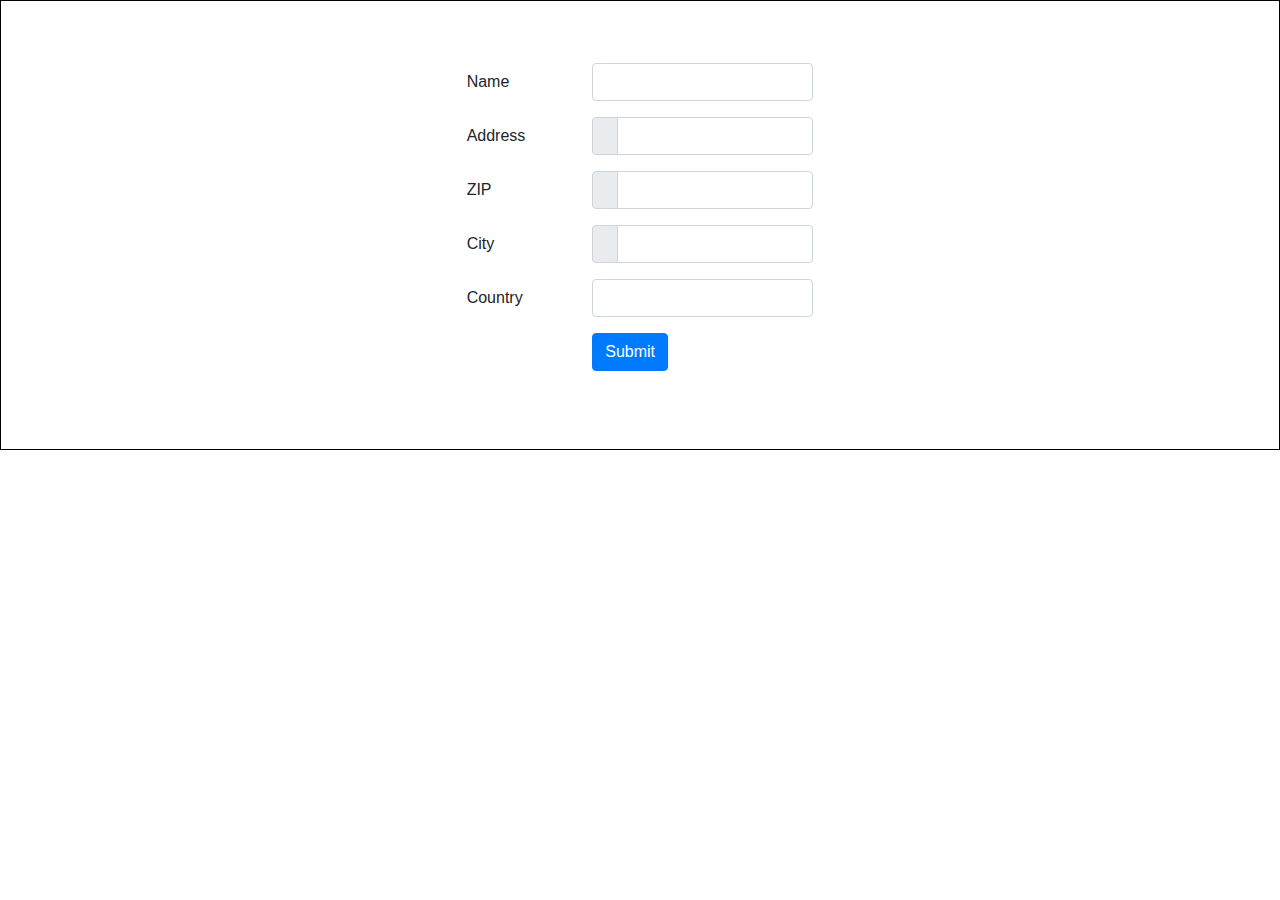
==== customer_form.html @ c402d8e8 "Second commit" ====
<!DOCTYPE html>

<html lang="en">

<head>

    <meta charset="UTF-8">

    <meta http-equiv="X-UA-Compatible" content="IE=edge">

    <meta name="viewport" content="width=device-width, initial-scale=1.0">

    <title>Customers</title>
    <link rel="stylesheet" href="customer_form.css">
    <link rel="stylesheet" href="https://stackpath.bootstrapcdn.com/bootstrap/4.1.3/css/bootstrap.min.css">

</head>

<body>

    <div class="container-fluid">

        <form action="customer_services.php">
            <div class="form-group row">
              <label for="name" class="col-4 col-form-label">Name</label> 
              <div class="col-8">
                <input id="name" name="name" type="text" class="form-control">
              </div>
            </div>
            <div class="form-group row">
              <label for="address" class="col-4 col-form-label">Address</label> 
              <div class="col-8">
                <div class="input-group">
                  <div class="input-group-prepend">
                    <div class="input-group-text">
                      <i class="fa fa-address-card-o"></i>
                    </div>
                  </div> 
                  <input id="address" name="address" type="text" class="form-control">
                </div>
              </div>
            </div>

            <div class="form-group row">
              <label for="zip" class="col-4 col-form-label">ZIP</label> 
              <div class="col-8">
                <div class="input-group">
                  <div class="input-group-prepend">
                    <div class="input-group-text">
                      <i class="fa fa-file-zip-o"></i>
                    </div>
                  </div> 
                  <input id="zip" name="zip" type="text" class="form-control">
                </div>
              </div>
            </div>

            <div class="form-group row">
              <label for="city" class="col-4 col-form-label">City</label> 
              <div class="col-8">
                <div class="input-group">
                  <div class="input-group-prepend">
                    <div class="input-group-text">
                      <i class="fa fa-address-card-o"></i>
                    </div>
                  </div> 
                  <input id="city" name="city" type="text" required="required" class="form-control">
                </div>
              </div>
            </div>

            <div class="form-group row">
              <label for="country" class="col-4 col-form-label">Country</label> 
              <div class="col-8">
                <input id="country" name="country" type="text" class="form-control">
              </div>
            </div> 

            <div class="form-group row">
              <div class="offset-4 col-8">
                <button name="submit" type="submit" class="btn btn-primary" value="create">Submit</button>
              </div>
            </div>
          </form>

    </div>

</body>

</html>
---- customer_form.css ----
.container-fluid{
    border: 1px solid black;
    display: flex;
    justify-content: center; /* Alinhamento horizontal */
    align-items: center; /* Alinhamento vertical */
    height: 50vh; /* Para centralizar verticalmente na tela */
}
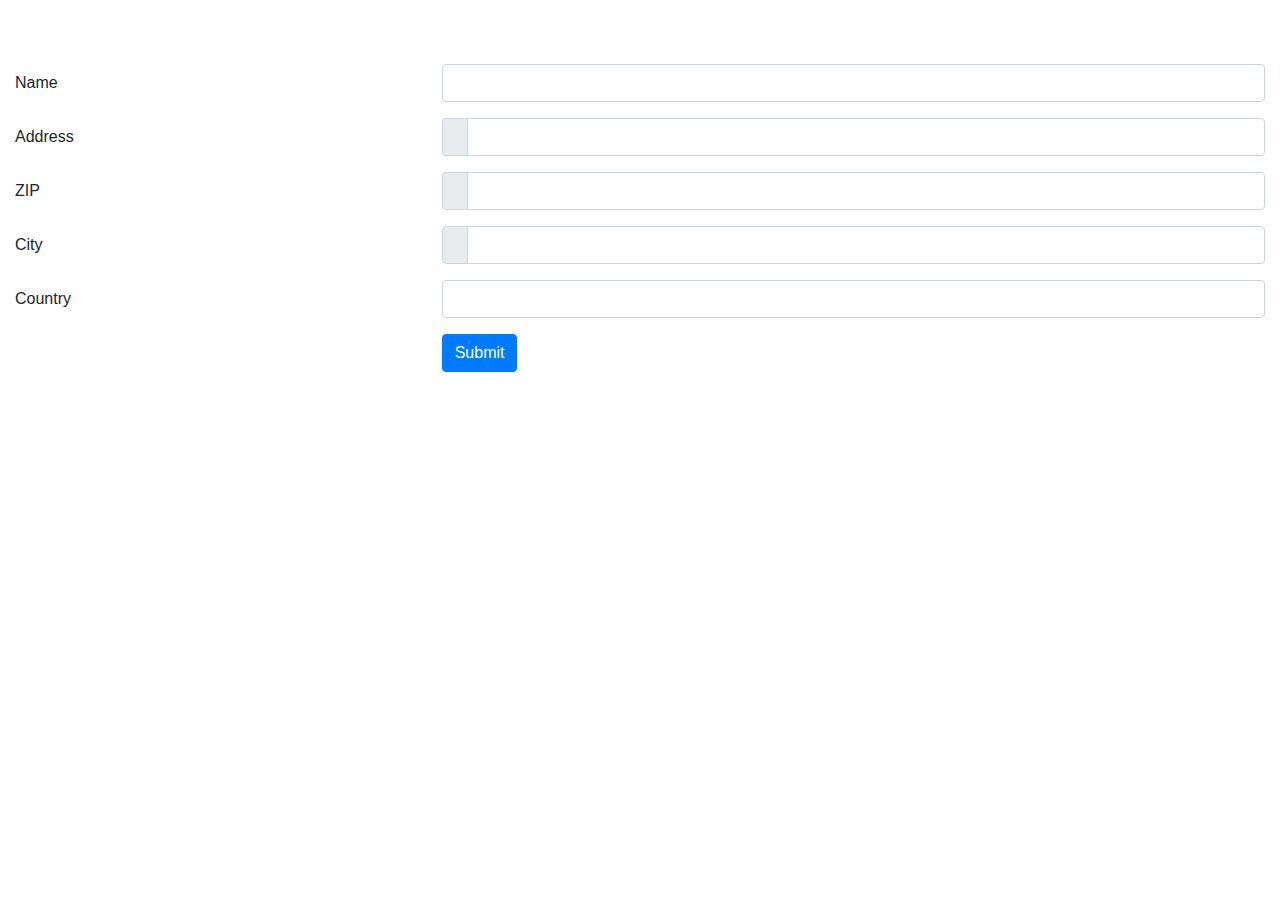
==== commit 3be49a42: "Semana 2 com falha no MySQL" ====
--- a/customer_form.html
+++ b/customer_form.html
@@ -9,9 +9,10 @@
     <meta http-equiv="X-UA-Compatible" content="IE=edge">
 
     <meta name="viewport" content="width=device-width, initial-scale=1.0">
+    <link rel="stylesheet" href="style.css">
 
     <title>Customers</title>
-    <link rel="stylesheet" href="customer_form.css">
+
     <link rel="stylesheet" href="https://stackpath.bootstrapcdn.com/bootstrap/4.1.3/css/bootstrap.min.css">
 
 </head>
@@ -21,66 +22,119 @@
     <div class="container-fluid">
 
         <form action="customer_services.php">
+
             <div class="form-group row">
+
               <label for="name" class="col-4 col-form-label">Name</label> 
+
               <div class="col-8">
+
                 <input id="name" name="name" type="text" class="form-control">
+
               </div>
-            </div>
-            <div class="form-group row">
-              <label for="address" class="col-4 col-form-label">Address</label> 
-              <div class="col-8">
-                <div class="input-group">
-                  <div class="input-group-prepend">
-                    <div class="input-group-text">
-                      <i class="fa fa-address-card-o"></i>
-                    </div>
-                  </div> 
-                  <input id="address" name="address" type="text" class="form-control">
-                </div>
-              </div>
+
             </div>
 
             <div class="form-group row">
-              <label for="zip" class="col-4 col-form-label">ZIP</label> 
+
+              <label for="address" class="col-4 col-form-label">Address</label> 
+
               <div class="col-8">
+
                 <div class="input-group">
+
                   <div class="input-group-prepend">
+
                     <div class="input-group-text">
-                      <i class="fa fa-file-zip-o"></i>
+
+                      <i class="fa fa-address-card-o"></i>
+
                     </div>
+
                   </div> 
-                  <input id="zip" name="zip" type="text" class="form-control">
+
+                  <input id="address" name="address" type="text" class="form-control">
+
                 </div>
+
               </div>
+
             </div>
 
             <div class="form-group row">
-              <label for="city" class="col-4 col-form-label">City</label> 
+
+              <label for="zip" class="col-4 col-form-label">ZIP</label> 
+
               <div class="col-8">
+
                 <div class="input-group">
+
                   <div class="input-group-prepend">
+
                     <div class="input-group-text">
-                      <i class="fa fa-address-card-o"></i>
+
+                      <i class="fa fa-file-zip-o"></i>
+
                     </div>
+
                   </div> 
-                  <input id="city" name="city" type="text" required="required" class="form-control">
+
+                  <input id="zip" name="zip" type="text" class="form-control">
+
                 </div>
+
               </div>
+
             </div>
 
             <div class="form-group row">
+
+              <label for="city" class="col-4 col-form-label">City</label> 
+
+              <div class="col-8">
+
+                <div class="input-group">
+
+                  <div class="input-group-prepend">
+
+                    <div class="input-group-text">
+
+                      <i class="fa fa-address-card-o"></i>
+
+                    </div>
+
+                  </div> 
+
+                  <input id="city" name="city" type="text" required="required" class="form-control">
+
+                </div>
+
+              </div>
+
+            </div>
+
+            <div class="form-group row">
+
               <label for="country" class="col-4 col-form-label">Country</label> 
+
               <div class="col-8">
+
                 <input id="country" name="country" type="text" class="form-control">
+
               </div>
+
             </div> 
 
             <div class="form-group row">
+
               <div class="offset-4 col-8">
+
                 <button name="submit" type="submit" class="btn btn-primary" value="create">Submit</button>
+
               </div>
+
             </div>
+
           </form>
 
     </div>
--- a/style.css
+++ b/style.css
@@ -0,0 +1,220 @@
+* {
+
+    margin: 0;
+
+    padding: 0;
+
+    box-sizing: border-box;
+
+}
+
+.top_menu {
+
+    background-color: lightgreen;
+
+    display: block;
+
+    position: sticky;
+
+    top: 0;
+
+    height: 5vh;
+
+    z-index: 100;
+    /* optional, to make sure the menu appears on top of the other content.*/
+
+}
+
+
+
+
+
+.container {
+
+    background-color: blue;
+
+    width: 100vw;
+
+    height: 95vh;
+
+}
+
+.side_menu {
+
+    background-color: aqua;
+
+    width: 10vw;
+
+    float: left;
+
+    height: 100vh;
+
+    min-width: 200px;
+
+}
+.content {
+
+    background-color: lightgray;
+
+    width: 100vw;
+
+    height: 100vh;
+
+    text-align: center;
+
+}
+
+#content_frame {
+
+    margin-top: 50px;
+
+    width: 70vw;
+
+    height: 80vh;
+
+    justify-content: center;
+
+    align-items: center;
+
+    margin-left: auto;
+
+    margin-right: auto;
+
+    border: none;
+    /* Remove the iframe border */
+
+}
+
+
+.side_menu>ul {
+
+    margin-top: 10px;
+
+    margin-left: 20px;
+
+}
+
+
+
+/*
+
+.side_menu > ul > li  {
+
+    list-style: none;
+
+    margin-top: 12px;
+
+}
+
+*/
+
+/* OR this way */
+
+.side_menu li {
+
+    list-style: none;
+
+    margin-top: 12px;
+
+}
+
+
+
+
+
+.side_menu i {
+
+    float: right;
+
+    margin-top: 10px;
+
+    margin-bottom: 10px;
+
+    margin-right: 10px;
+
+}
+
+
+
+.side_menu span {
+
+
+
+    margin-right: 20px;
+
+
+
+}
+
+
+
+.side_menu i:hover {
+
+    cursor: pointer;
+
+}
+
+
+
+
+
+
+
+.top_menu i {
+
+    margin-top: 10px;
+
+    margin-left: 10px;
+
+}
+
+
+
+.top_menu i:hover {
+
+    cursor: pointer;
+
+}
+
+.container-fluid{
+    margin-top: 5%;
+    align-items: center;
+    justify-content: center;
+    width: 50vw;
+}
+
+/*
+
+.side_menu > ul > li > a > i  {
+
+    margin-right: 10px;
+
+}
+
+
+
+*/
+
+
+
+/* Media query for smartphone-sized screens */
+
+@media (max-width: 768px) {
+
+    .side_menu {
+
+        display: none;
+        /* Hide the side menu */
+
+    }
+
+
+
+    .content {
+
+        width: 100%;
+        /* Make the content take up the full width */
+
+    }
+
+}